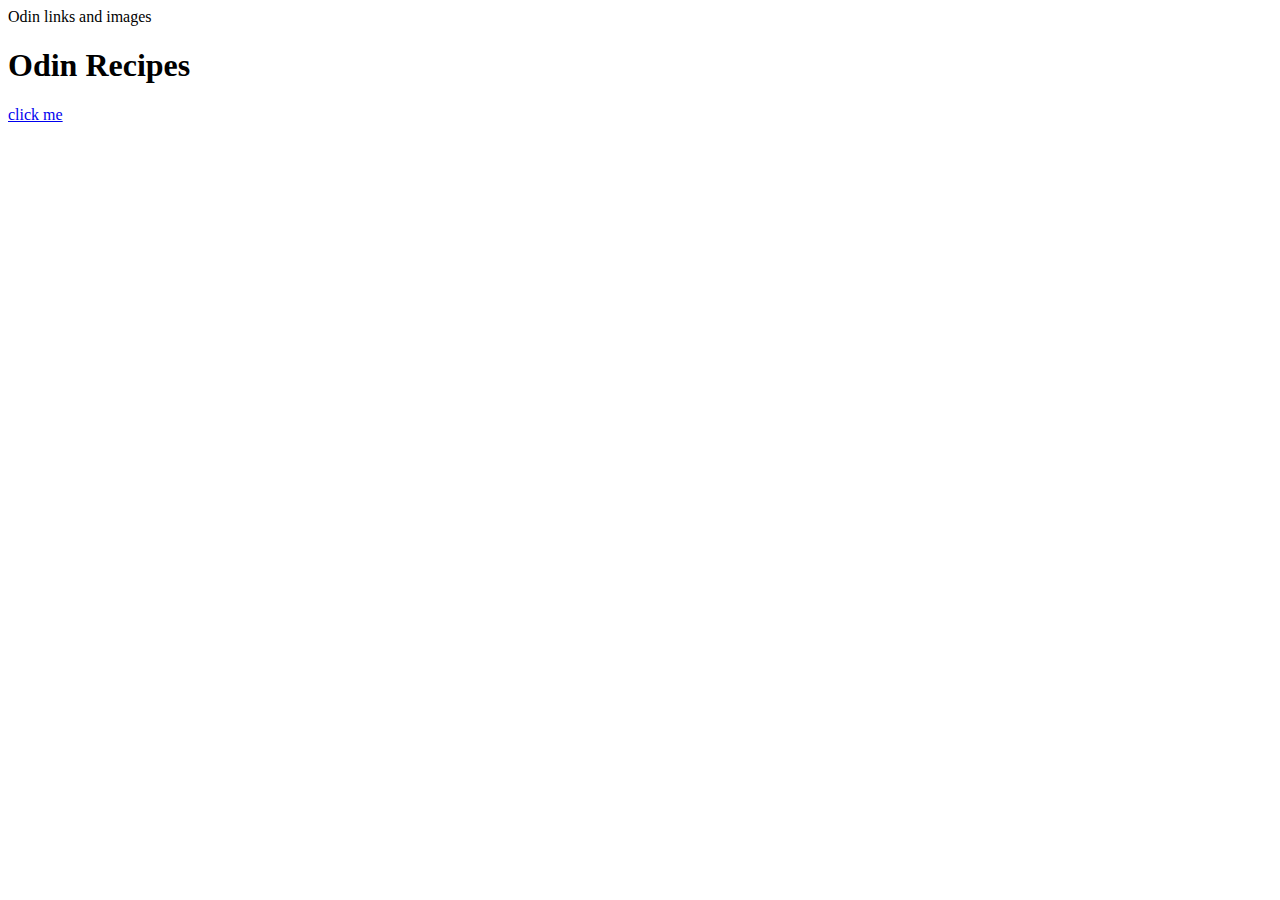
==== index.html @ b114db22 "Add index.html" ====
<!DOCTYPE html>
<html lang="en">
    <head>
        <meta charset="UTF-8"
        <title>Odin links and images</title>
    </head>
    <body>
        <h1>Odin Recipes</h1>
        <a href="recipes/lasagna.html">click me</a>
    </body>
</html>
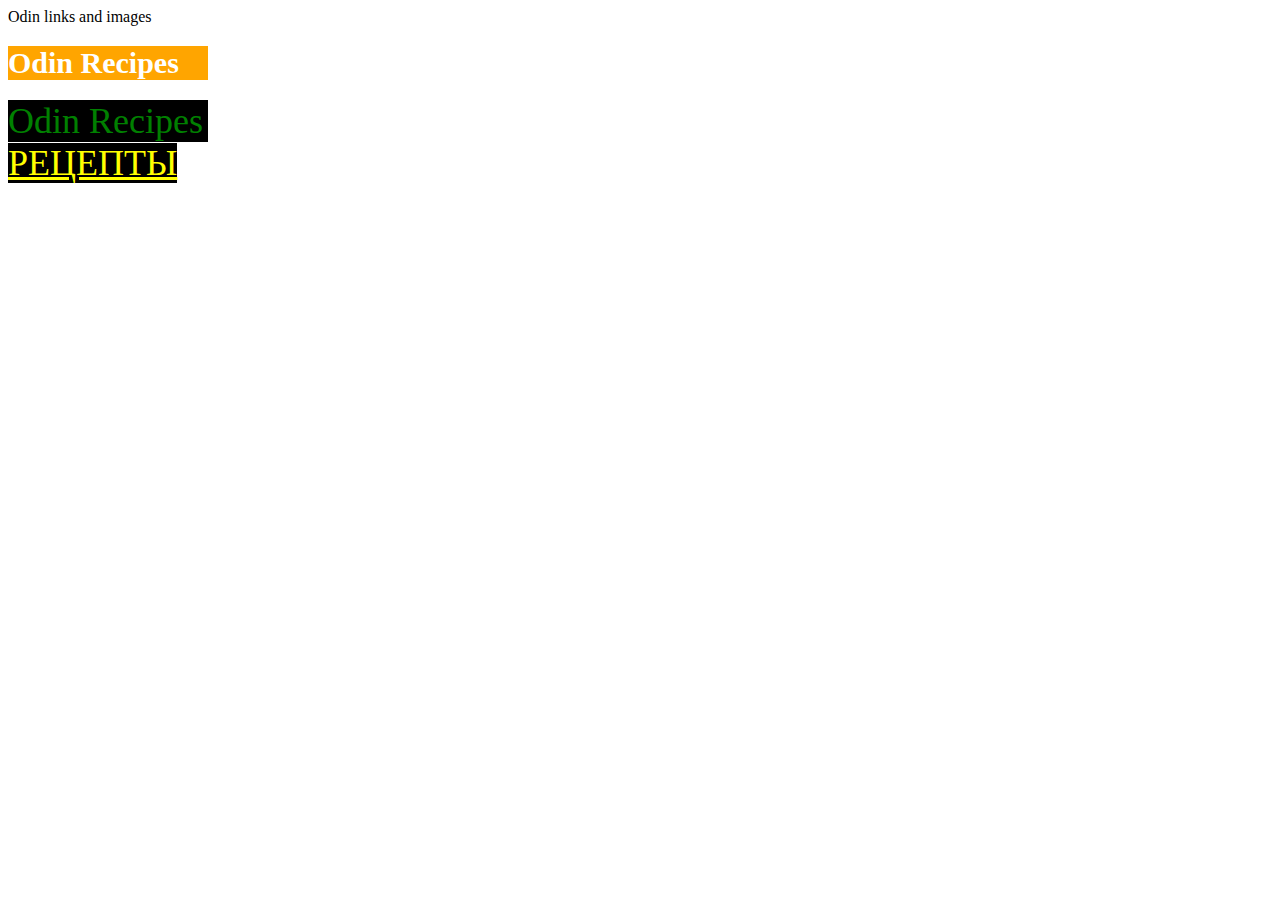
==== commit c923ba12: "add index.html" ====
--- a/index.html
+++ b/index.html
@@ -2,10 +2,12 @@
 <html lang="en">
     <head>
         <meta charset="UTF-8"
-        <title>Odin links and images</title>
+        <div id="title">Odin links and images</div>
+        <link rel="stylesheet" href="styles.css">
     </head>
     <body>
         <h1>Odin Recipes</h1>
-        <a href="recipes/lasagna.html">click me</a>
+        <div>Odin Recipes</div>
+        <a href="recipes/lasagna.html">РЕЦЕПТЫ</a>
     </body>
 </html>--- a/styles.css
+++ b/styles.css
@@ -0,0 +1,39 @@
+div {
+    color: green;
+    background-color: black;
+    width: 200px;
+    font-size: 36px;
+}
+
+h1, h2, h3, h4 {
+    color: white;
+    background-color: orange;
+    font-size: 30px;
+    width: 200px;
+
+}
+
+ul {
+    color: black;
+    background-color: gray;
+    width: 350px;
+    font-size: 24px;
+}
+
+a {
+    color: yellow;
+    background-color: black;
+    font-size: 36px;
+}
+
+img {
+    width: 500px;
+    height: 500px;
+}
+
+ol {
+    color: black;
+    background-color: gray;
+    width: 350px;
+    font-size: 24px;
+}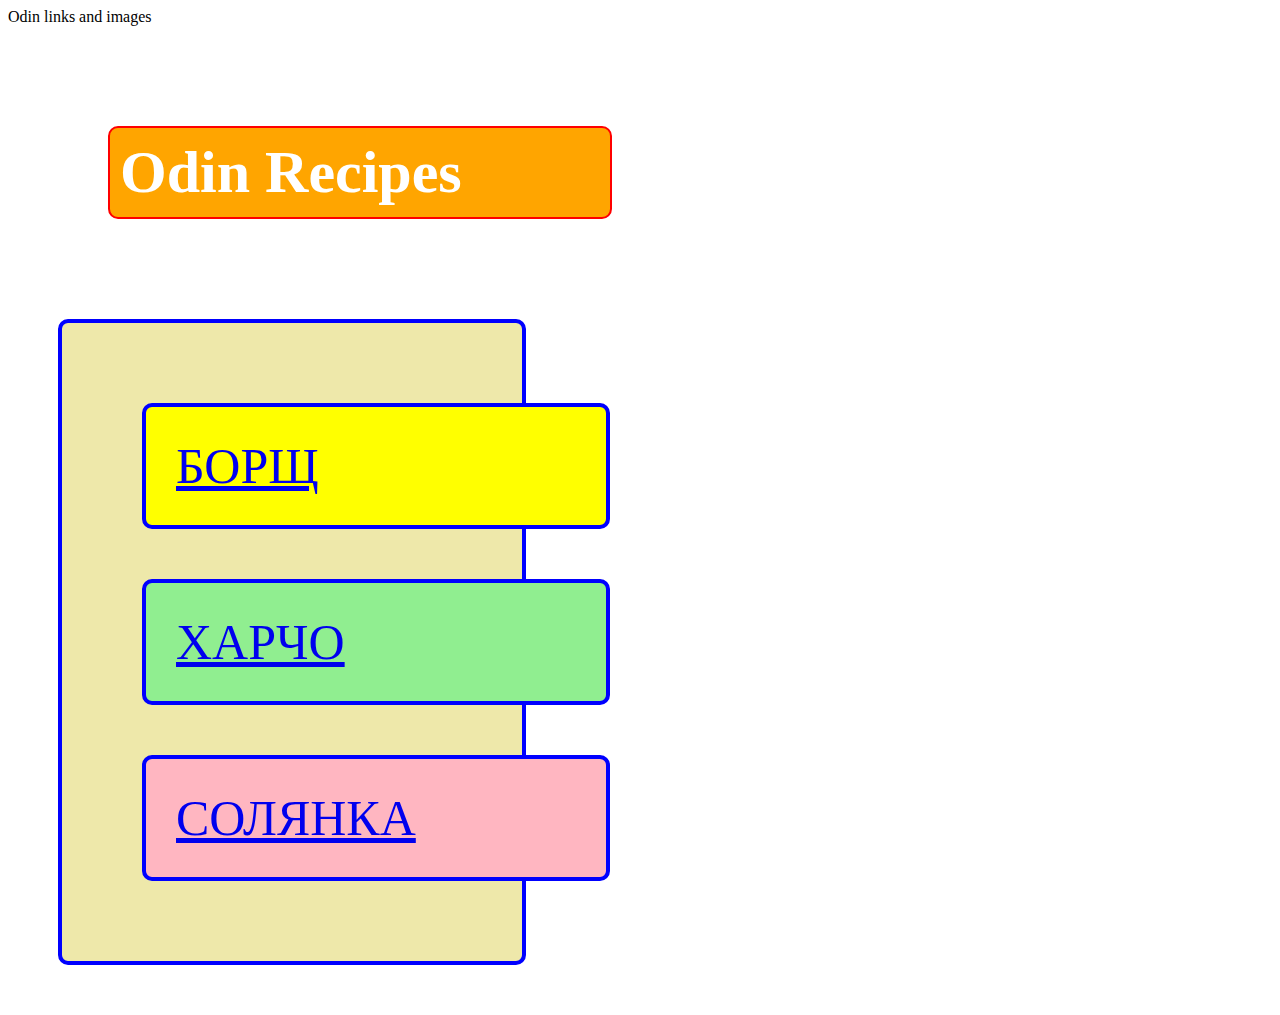
==== commit 34efff2b: "add index.html" ====
--- a/index.html
+++ b/index.html
@@ -7,7 +7,12 @@
     </head>
     <body>
         <h1>Odin Recipes</h1>
-        <div>Odin Recipes</div>
-        <a href="recipes/lasagna.html">РЕЦЕПТЫ</a>
+        <div class="flex-container">
+            <div class="one">
+                <a href="recipes/lasagna.html">БОРЩ</a>
+            </div>
+            <div class="two"><a href="recipes/lasagna.html">ХАРЧО</a></div>
+            <div class="three"><a href="recipes/lasagna.html">СОЛЯНКА</a></div>
+        </div>
     </body>
 </html>--- a/styles.css
+++ b/styles.css
@@ -1,16 +1,27 @@
 div {
-    color: green;
-    background-color: black;
-    width: 200px;
-    font-size: 36px;
+    color: black;
+    background-color: palegoldenrod;
+    width: 150px;
+    font-size: 50px;
+    border: 4px solid blue;
+    border-radius: 10px;
+    padding: 30px;
+    margin: 50px;
+    top: 20px;
+    left: 15px;
+    width: 400px;
 }
 
 h1, h2, h3, h4 {
     color: white;
     background-color: orange;
-    font-size: 30px;
-    width: 200px;
-
+    font-size: 60px;
+    width: 480px;
+    border: 2px solid red;
+    border-radius: 10px;
+    padding: 10px;
+    margin: 100px;
+    
 }
 
 ul {
@@ -18,17 +29,27 @@
     background-color: gray;
     width: 350px;
     font-size: 24px;
+    border: 2px solid red;
+    padding: 50px;
+    margin: 80px;
 }
 
-a {
+/*a {
     color: yellow;
     background-color: black;
     font-size: 36px;
-}
+    border: 2px solid red;
+    padding: 20px;
+    margin: 40px;
+    font-family: 'Segoe UI', Tahoma, Geneva, Verdana, sans-serif;
+}*/
 
 img {
     width: 500px;
     height: 500px;
+    border: 2px solid red;
+    margin: 40px;
+    border-radius: 10px;
 }
 
 ol {
@@ -36,4 +57,26 @@
     background-color: gray;
     width: 350px;
     font-size: 24px;
-}+    border: 2px solid red;
+    padding: 50px;
+    margin: 80px;
+}
+/*body {
+    font-family: 'Trebuchet MS', 'Lucida Sans Unicode', 'Lucida Grande', 'Lucida Sans', Arial, sans-serif;
+}*/
+
+.one {
+    background: yellow;
+    font-family: Cambria, Cochin, Georgia, Times, 'Times New Roman', serif;
+    font-weight: 100;
+}
+
+.two {
+    background: lightgreen;
+    font-weight: 100;
+}
+
+.three {
+    background: lightpink;
+    font-weight: 100;
+}
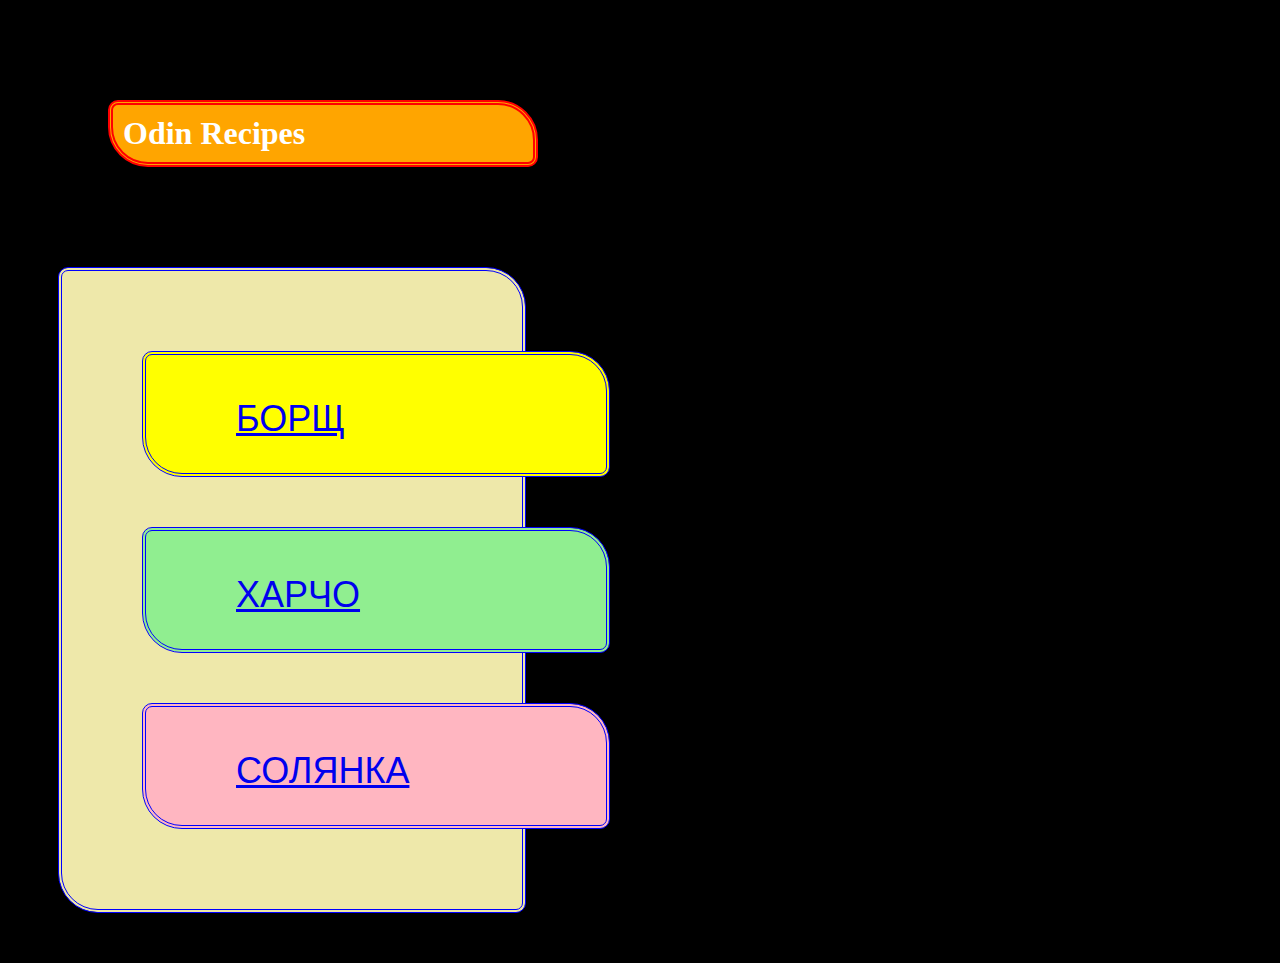
==== commit 7e79836e: "add index.html" ====
--- a/index.html
+++ b/index.html
@@ -1,11 +1,12 @@
 <!DOCTYPE html>
 <html lang="en">
     <head>
-        <meta charset="UTF-8"
-        <div id="title">Odin links and images</div>
+        <meta charset="UTF-8">
+        <title>Odin links and images</title>
         <link rel="stylesheet" href="styles.css">
+        <meta name="viewport" content="width=device-width, initial-scale=1.0">
     </head>
-    <body>
+    <body bgcolor="black">
         <h1>Odin Recipes</h1>
         <div class="flex-container">
             <div class="one">
--- a/styles.css
+++ b/styles.css
@@ -3,8 +3,8 @@
     background-color: palegoldenrod;
     width: 150px;
     font-size: 50px;
-    border: 4px solid blue;
-    border-radius: 10px;
+    border: 4px double blue;
+    border-radius: 10px 40px;
     padding: 30px;
     margin: 50px;
     top: 20px;
@@ -15,10 +15,10 @@
 h1, h2, h3, h4 {
     color: white;
     background-color: orange;
-    font-size: 60px;
-    width: 480px;
-    border: 2px solid red;
-    border-radius: 10px;
+    width: 400px;
+    top: 400px;
+    border: 5px double red;
+    border-radius: 10px 40px;
     padding: 10px;
     margin: 100px;
     
@@ -29,27 +29,30 @@
     background-color: gray;
     width: 350px;
     font-size: 24px;
-    border: 2px solid red;
+    border: 4px double red;
+    border-radius: 10px 40px;
     padding: 50px;
     margin: 80px;
 }
 
-/*a {
-    color: yellow;
-    background-color: black;
+a {
     font-size: 36px;
-    border: 2px solid red;
     padding: 20px;
     margin: 40px;
     font-family: 'Segoe UI', Tahoma, Geneva, Verdana, sans-serif;
-}*/
+}
 
+a:hover {
+    text-decoration: none;
+    color: brown;
+
+}
 img {
     width: 500px;
     height: 500px;
-    border: 2px solid red;
+    border: 4px double red;
     margin: 40px;
-    border-radius: 10px;
+    border-radius: 10px 40px;
 }
 
 ol {
@@ -57,7 +60,8 @@
     background-color: gray;
     width: 350px;
     font-size: 24px;
-    border: 2px solid red;
+    border: 4px double red;
+    border-radius: 10px 40px;
     padding: 50px;
     margin: 80px;
 }
@@ -80,3 +84,7 @@
     background: lightpink;
     font-weight: 100;
 }
+
+h1 {
+    background-image: url(../odin-recipes/img/logo.jpg);
+}
